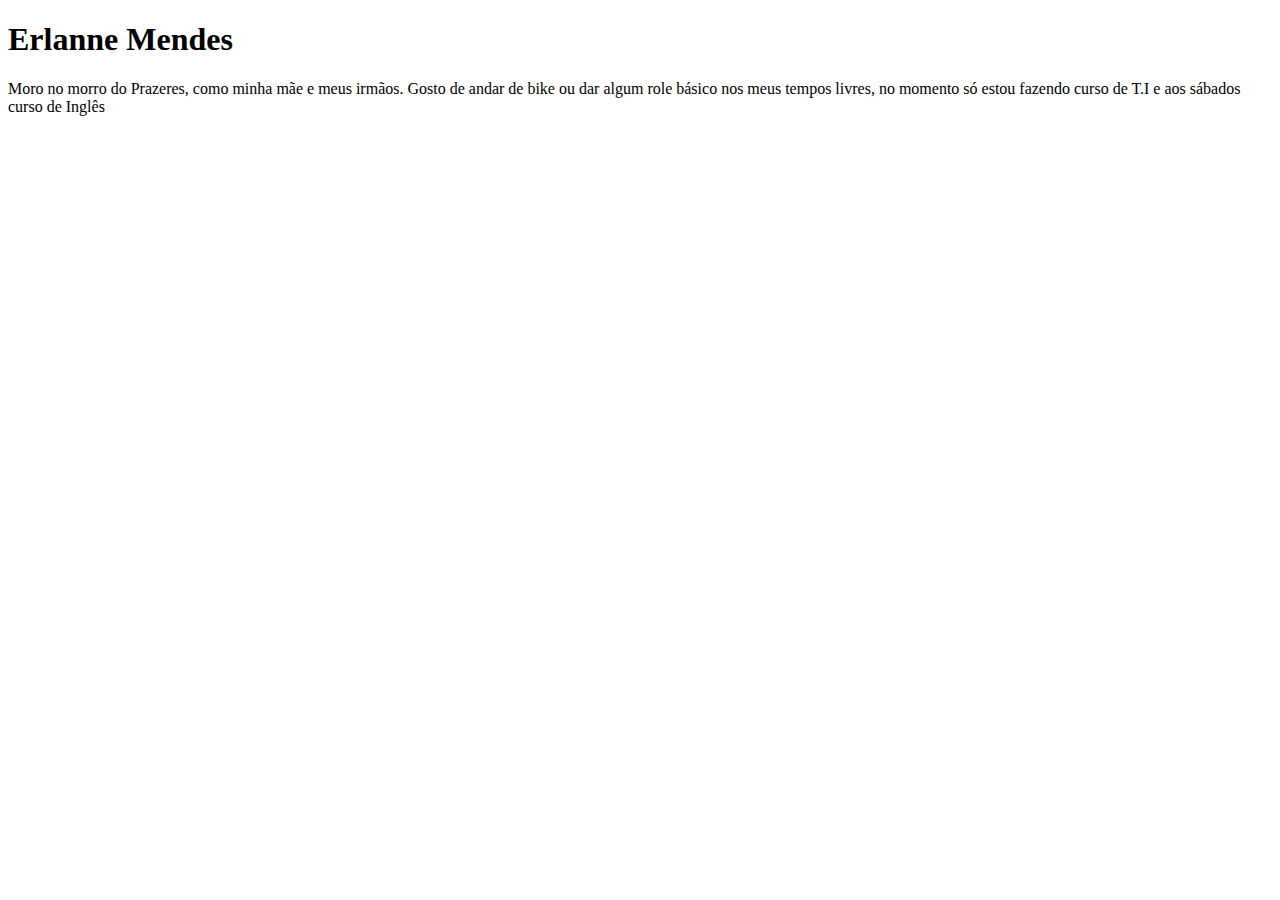
==== index.html @ 1eabb795 "Vai na Web" ====
<!DOCTYPE html>
<html lang="pt-br">
<head>
	<meta charset="utf-8">
	<title>Minha Página</title>
</head>
<body>
<header>
	<h1>Erlanne Mendes</h1>
	<p>Moro no morro do Prazeres, como minha mãe e meus irmãos. Gosto de andar de bike ou dar algum role básico nos meus tempos livres, no momento só estou fazendo curso de T.I e aos sábados curso de Inglês</p>
</header>
</body>
</html>
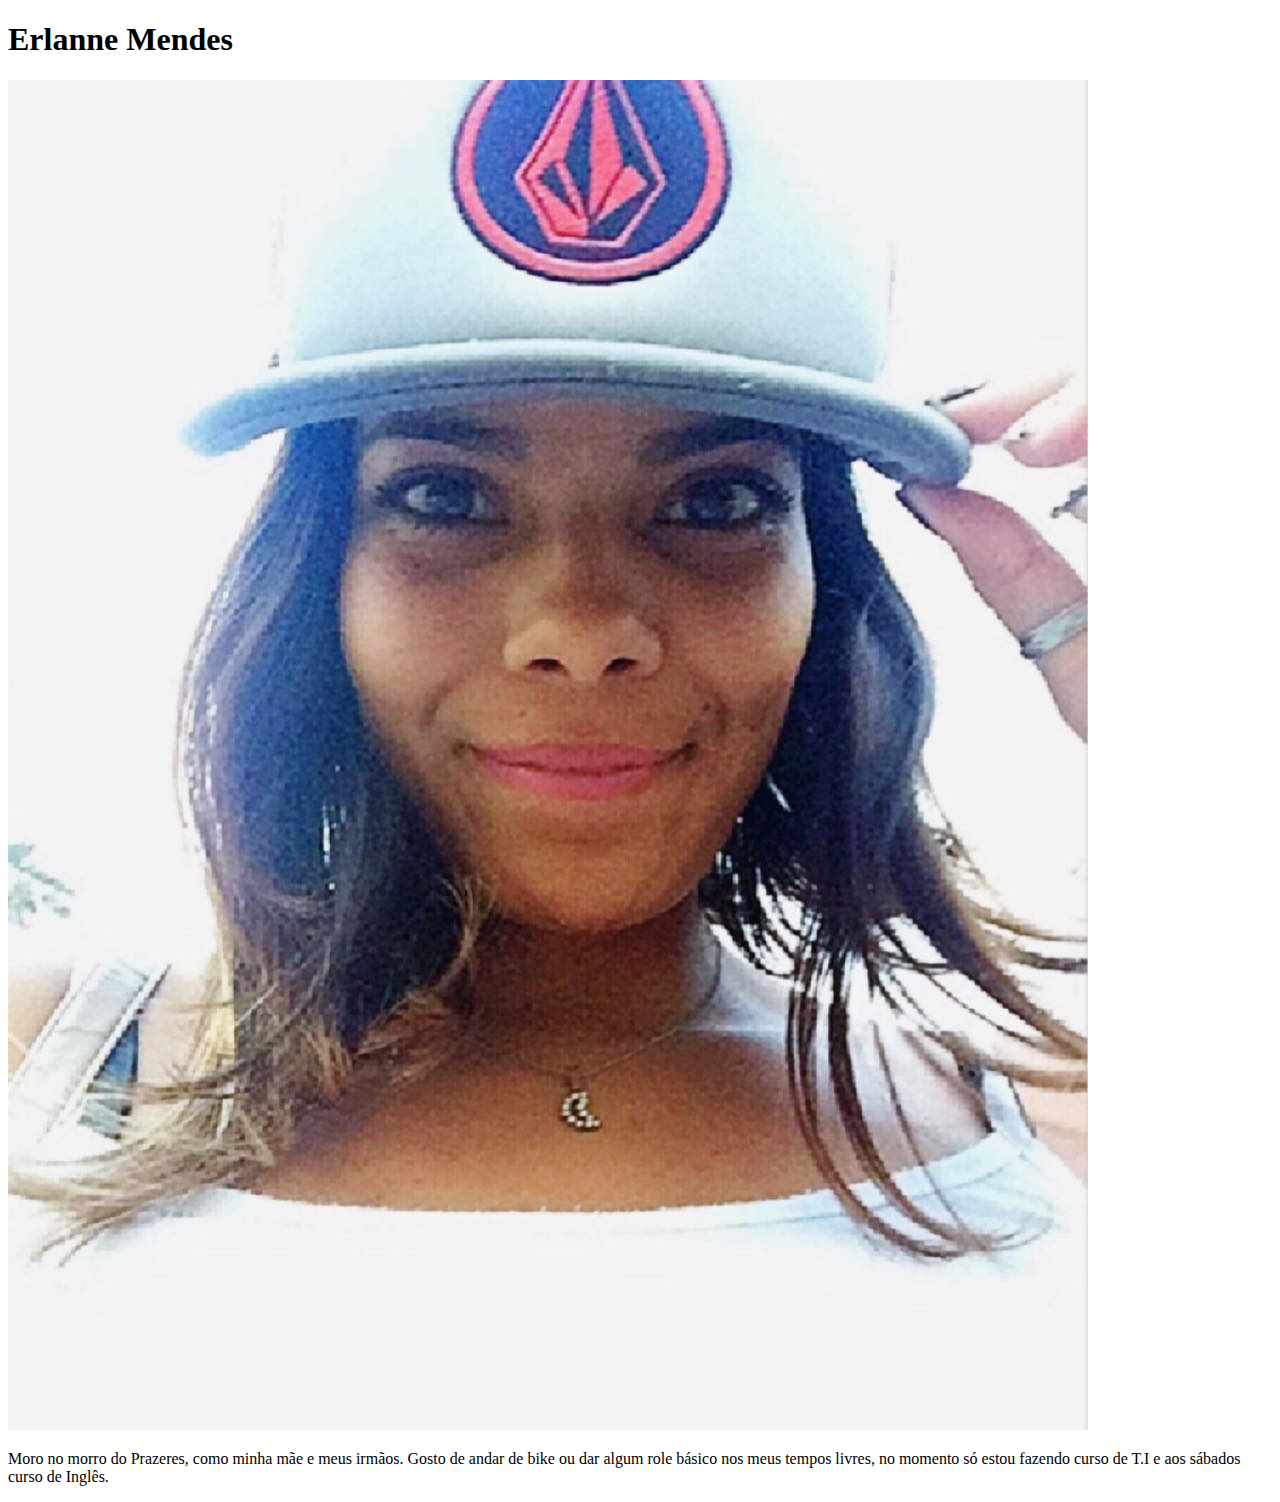
==== commit 108bd9a9: "atualizando meu site" ====
--- a/index.html
+++ b/index.html
@@ -6,8 +6,9 @@
 </head>
 <body>
 <header>
-	<h1>Erlanne Mendes</h1>
-	<p>Moro no morro do Prazeres, como minha mãe e meus irmãos. Gosto de andar de bike ou dar algum role básico nos meus tempos livres, no momento só estou fazendo curso de T.I e aos sábados curso de Inglês</p>
+	<h1 class="perfil">Erlanne Mendes</h1>
+	<img src="./lane.jpg">
+	<p class="sobre">Moro no morro do Prazeres, como minha mãe e meus irmãos. Gosto de andar de bike ou dar algum role básico nos meus tempos livres, no momento só estou fazendo curso de T.I e aos sábados curso de Inglês.</p>
 </header>
 </body>
 </html>